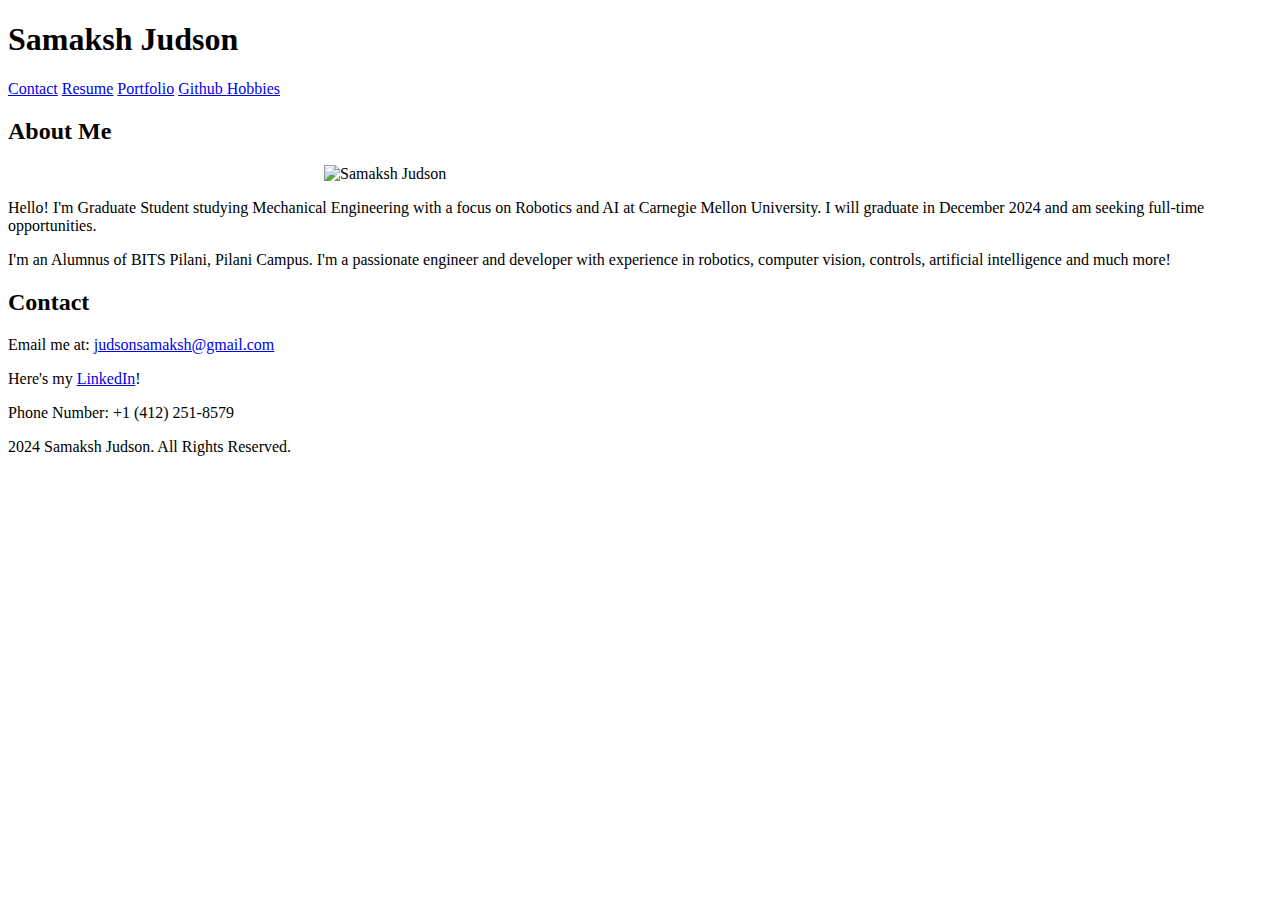
==== index.html @ 07c5fe6e "Added profile picture and updated about section" ====
<!DOCTYPE html>
<html lang="en">
<head>
    <meta charset="UTF-8">
    <meta name="viewport" content="width=device-width, initial-scale=1.0">
    <meta http-equiv="X-UA-Compatible" content="ie=edge">
    <title>Samaksh Judson</title>
    <link rel="stylesheet" href="styles.css">
    <link rel="icon" href="Pictures/DALL·E 2024-10-22 22.11.29 - A playful dog, perhaps a golden retriever or bulldog, skateboarding down a city street. The dog is standing confidently on a skateboard with one paw p.png" type="image/x-icon">

</head>
<body>
    <header>
        <h1>Samaksh Judson</h1>
    </header>

    <nav>
        <a href="mailto:judsonsamaksh@gmail.com">Contact</a>
        <a href="https://github.com/Samaksh0278/Samaksh0278.github.io/blob/main/Pictures/Samaksh_Judson___S.pdf" target="_blank">Resume</a>
        <a href="portfolio.html">Portfolio</a>
        <a href="https://github.com/Samaksh0278">Github </a>
        <a href="hobbies.html">Hobbies</a>

    </nav>


    <section id="about">
        <h2>About Me</h2>
        <div class="about-content">
            <img src="Pictures/DisplayPic.png" alt="Samaksh Judson" style="display: block; margin: 0 auto; max-width: 50%; height: auto;">
            <p>
                Hello! I'm Graduate Student studying Mechanical Engineering with a focus on Robotics and AI at Carnegie Mellon University. I will graduate in December 2024 and am seeking full-time opportunities.
            </p>
            <p>
                I'm an Alumnus of BITS Pilani, Pilani Campus. I'm a passionate engineer and developer with experience in robotics, computer vision, controls, artificial intelligence and much more!
            </p>
        </div>
    </section>

    <section id="contact">
        <h2>Contact</h2>
        <p>Email me at: <a href="mailto:judsonsamaksh@gmail.com">judsonsamaksh@gmail.com</a></p>
        <p>Here's my  <a href="https://www.linkedin.com/in/samakshjudson/"> LinkedIn</a>! </p>
        <p>Phone Number: +1 (412) 251-8579</p>
    </section>

    

    
    <footer>
        <p> 2024 Samaksh Judson. All Rights Reserved.</p>
    </footer>
</body>
</html>
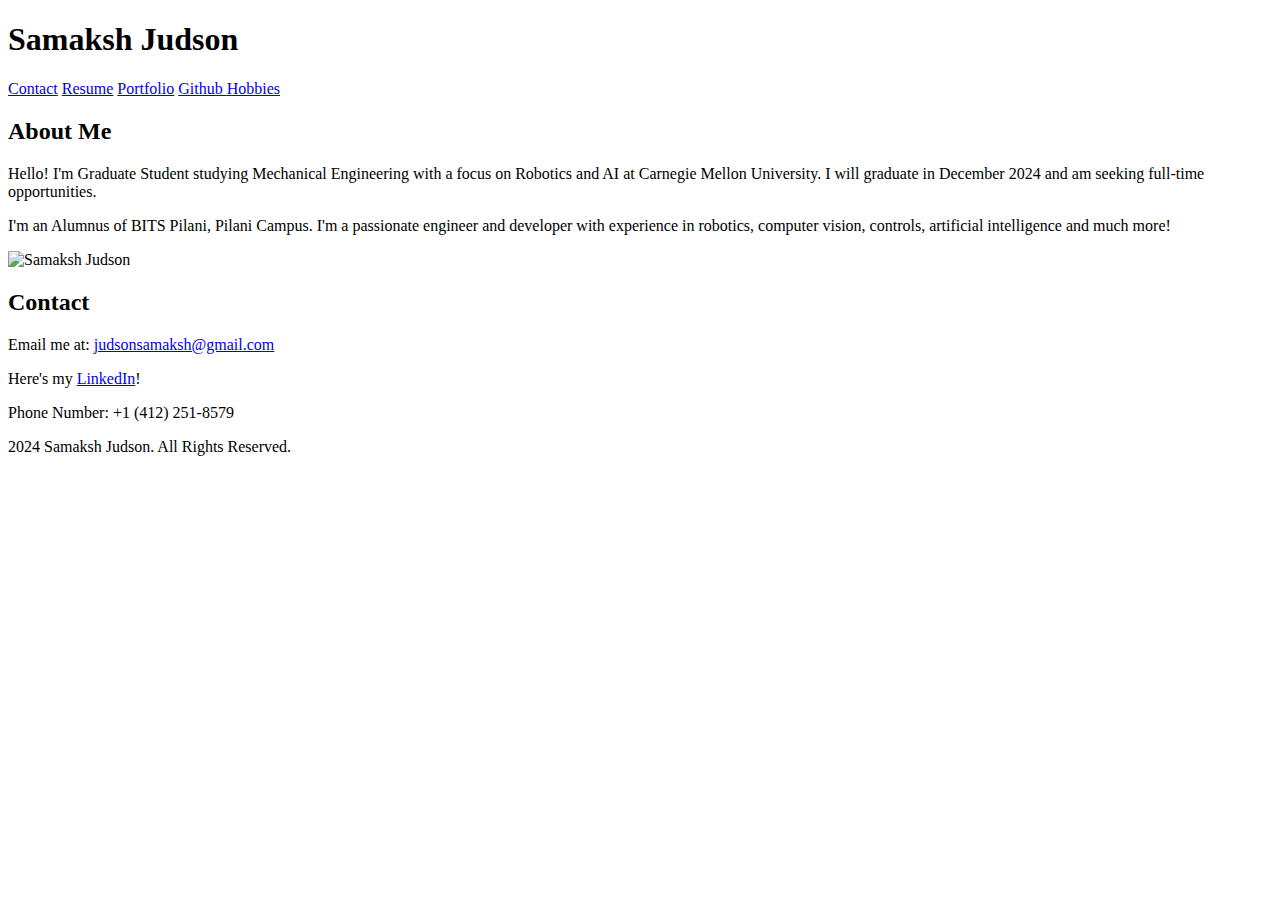
==== commit c982d95a: "Added profile picture and updated about section" ====
--- a/index.html
+++ b/index.html
@@ -27,16 +27,21 @@
     <section id="about">
         <h2>About Me</h2>
         <div class="about-content">
-            <img src="Pictures/DisplayPic.png" alt="Samaksh Judson" style="display: block; margin: 0 auto; max-width: 50%; height: auto;">
+            
+
             <p>
                 Hello! I'm Graduate Student studying Mechanical Engineering with a focus on Robotics and AI at Carnegie Mellon University. I will graduate in December 2024 and am seeking full-time opportunities.
             </p>
             <p>
                 I'm an Alumnus of BITS Pilani, Pilani Campus. I'm a passionate engineer and developer with experience in robotics, computer vision, controls, artificial intelligence and much more!
             </p>
+
+            <img src="Pictures/DisplayPic.png" alt="Samaksh Judson" 
+            style="display: block; margin-left: 0; max-width: 20%; height: auto; float: left;">
+            
         </div>
     </section>
-
+    <div style="clear: both;"></div>
     <section id="contact">
         <h2>Contact</h2>
         <p>Email me at: <a href="mailto:judsonsamaksh@gmail.com">judsonsamaksh@gmail.com</a></p>
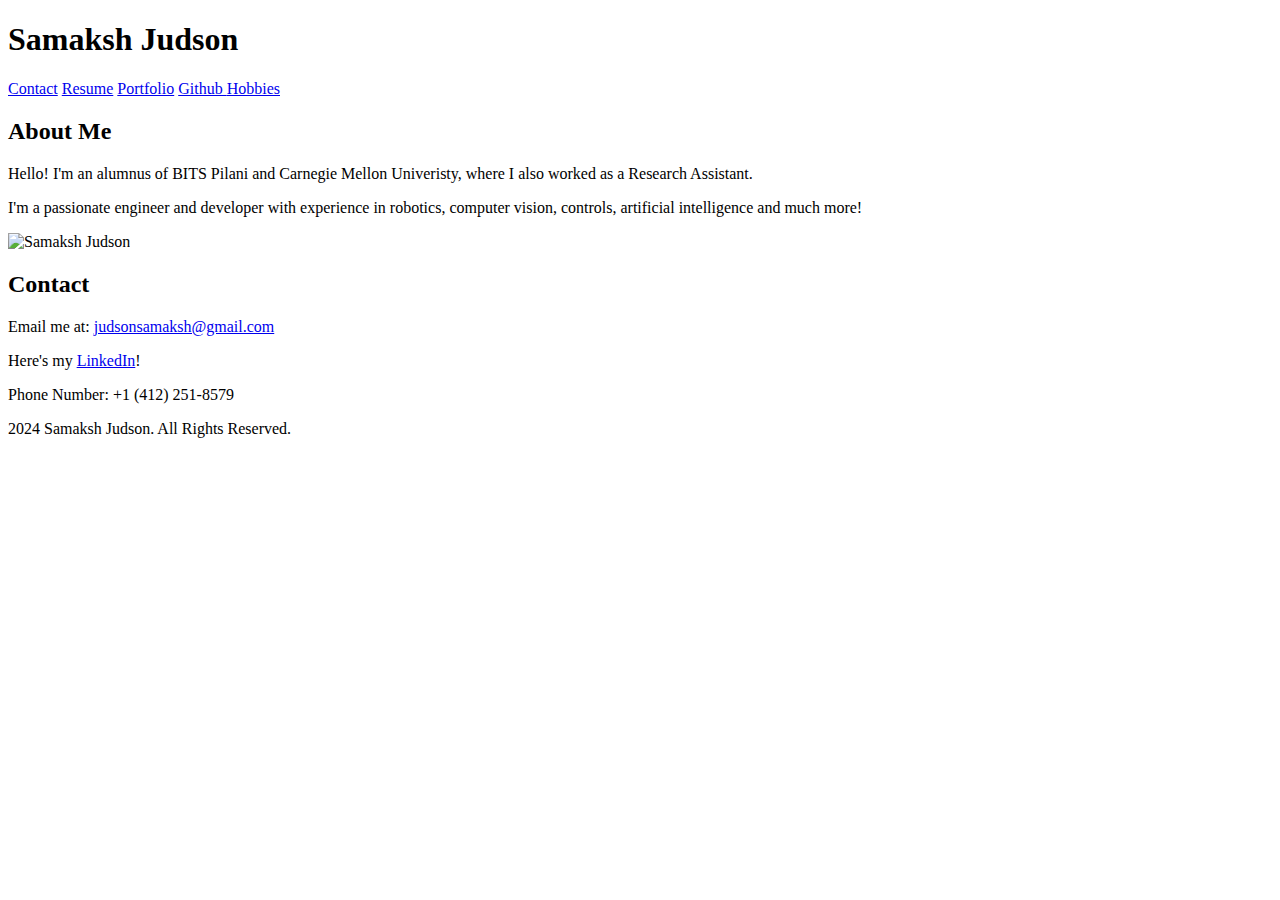
==== commit c196cdb1: "Content Update" ====
--- a/index.html
+++ b/index.html
@@ -30,10 +30,10 @@
             
 
             <p>
-                Hello! I'm Graduate Student studying Mechanical Engineering with a focus on Robotics and AI at Carnegie Mellon University. I will graduate in December 2024 and am seeking full-time opportunities.
+                Hello! I'm an alumnus of BITS Pilani and Carnegie Mellon Univeristy, where I also worked as a Research Assistant.
             </p>
             <p>
-                I'm an Alumnus of BITS Pilani, Pilani Campus. I'm a passionate engineer and developer with experience in robotics, computer vision, controls, artificial intelligence and much more!
+                I'm a passionate engineer and developer with experience in robotics, computer vision, controls, artificial intelligence and much more!
             </p>
 
             <img src="Pictures/DisplayPic.png" alt="Samaksh Judson" 
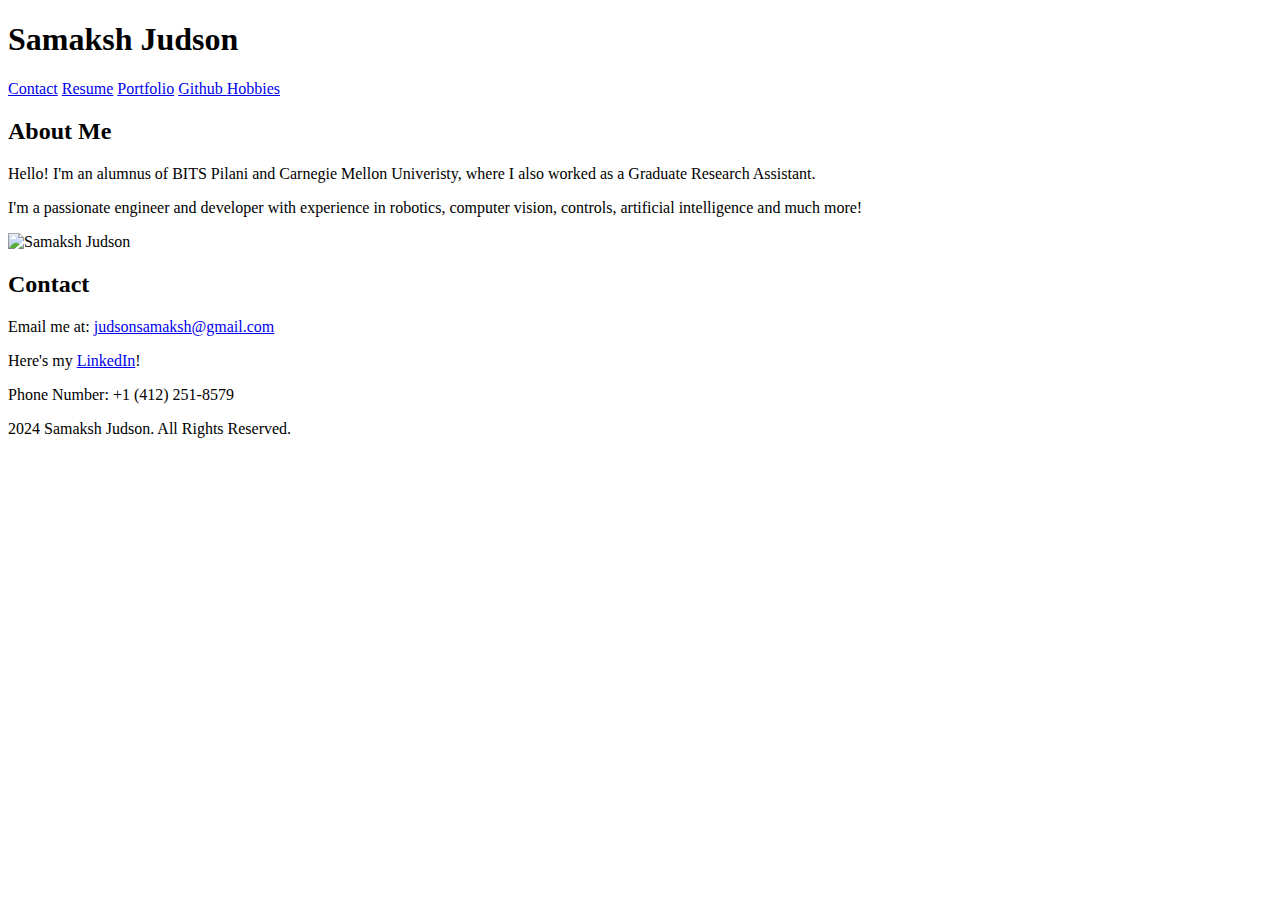
==== commit 7a2630a8: "Index Update" ====
--- a/index.html
+++ b/index.html
@@ -30,7 +30,7 @@
             
 
             <p>
-                Hello! I'm an alumnus of BITS Pilani and Carnegie Mellon Univeristy, where I also worked as a Research Assistant.
+                Hello! I'm an alumnus of BITS Pilani and Carnegie Mellon Univeristy, where I also worked as a Graduate Research Assistant.
             </p>
             <p>
                 I'm a passionate engineer and developer with experience in robotics, computer vision, controls, artificial intelligence and much more!
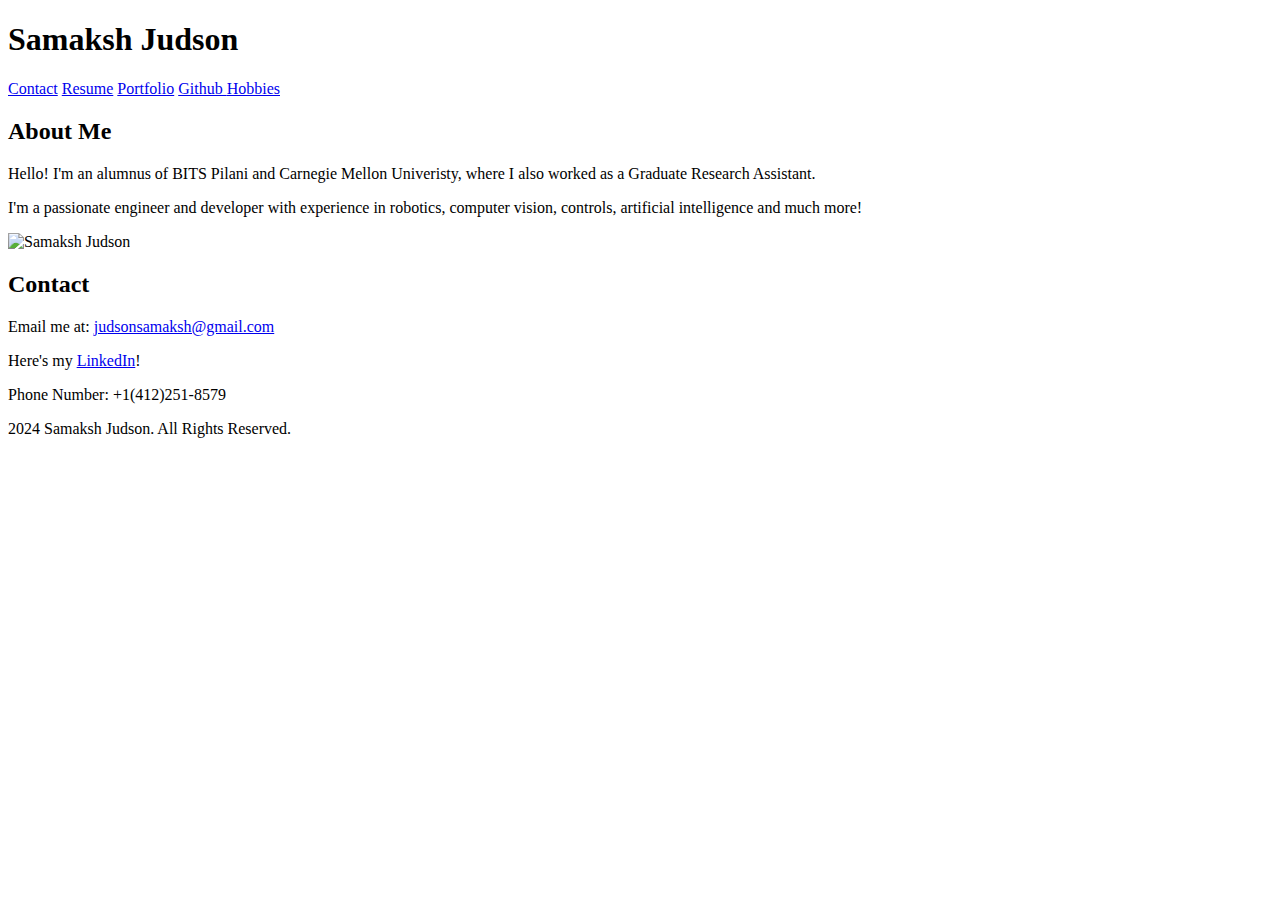
==== commit ed1692c3: "minor change" ====
--- a/index.html
+++ b/index.html
@@ -46,7 +46,7 @@
         <h2>Contact</h2>
         <p>Email me at: <a href="mailto:judsonsamaksh@gmail.com">judsonsamaksh@gmail.com</a></p>
         <p>Here's my  <a href="https://www.linkedin.com/in/samakshjudson/"> LinkedIn</a>! </p>
-        <p>Phone Number: +1 (412) 251-8579</p>
+        <p>Phone Number: +1(412)251-8579</p>
     </section>
 
     
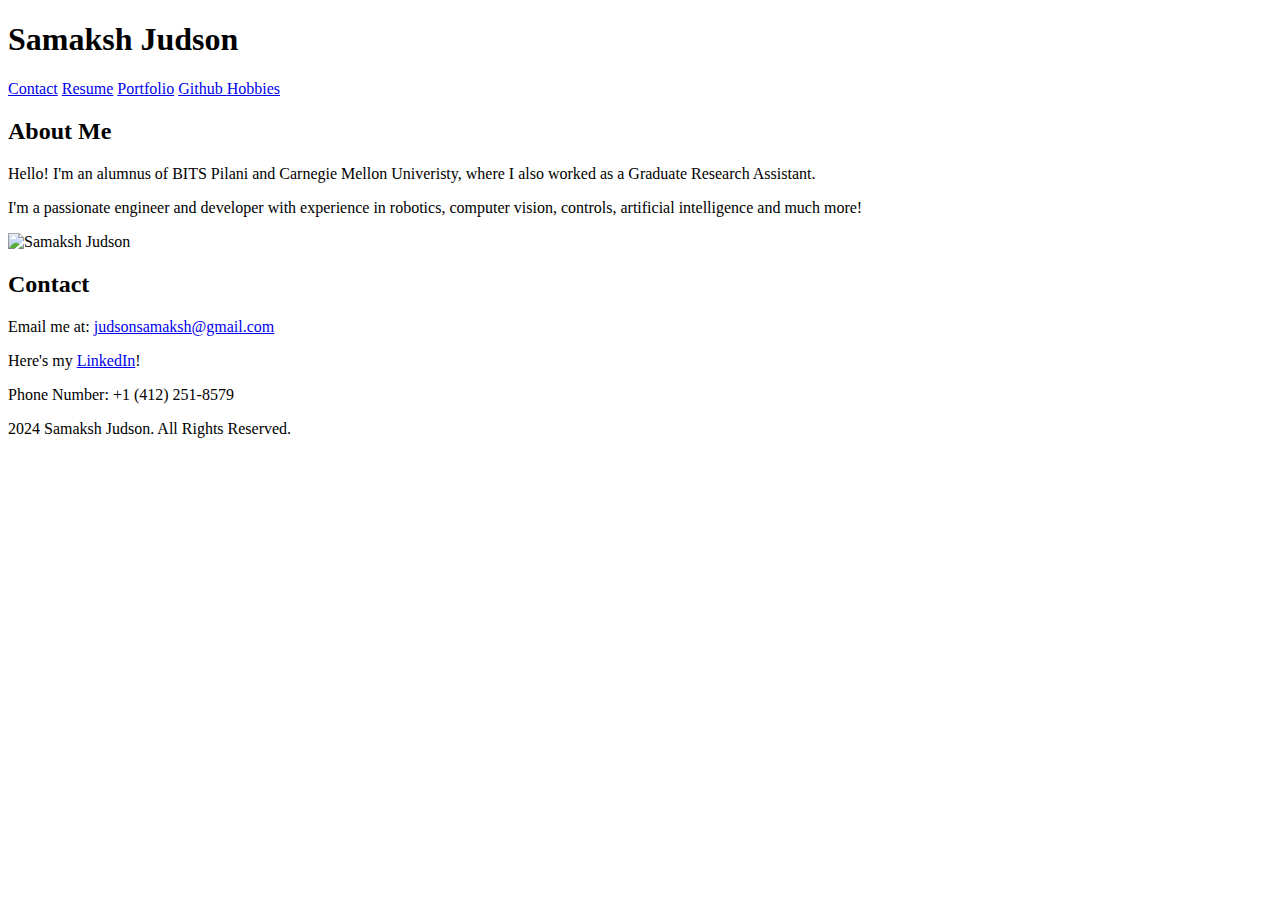
==== commit 19ec0af2: "minor change" ====
--- a/index.html
+++ b/index.html
@@ -46,7 +46,7 @@
         <h2>Contact</h2>
         <p>Email me at: <a href="mailto:judsonsamaksh@gmail.com">judsonsamaksh@gmail.com</a></p>
         <p>Here's my  <a href="https://www.linkedin.com/in/samakshjudson/"> LinkedIn</a>! </p>
-        <p>Phone Number: +1(412)251-8579</p>
+        <p>Phone Number: +1 (412) 251-8579</p>
     </section>
 
     
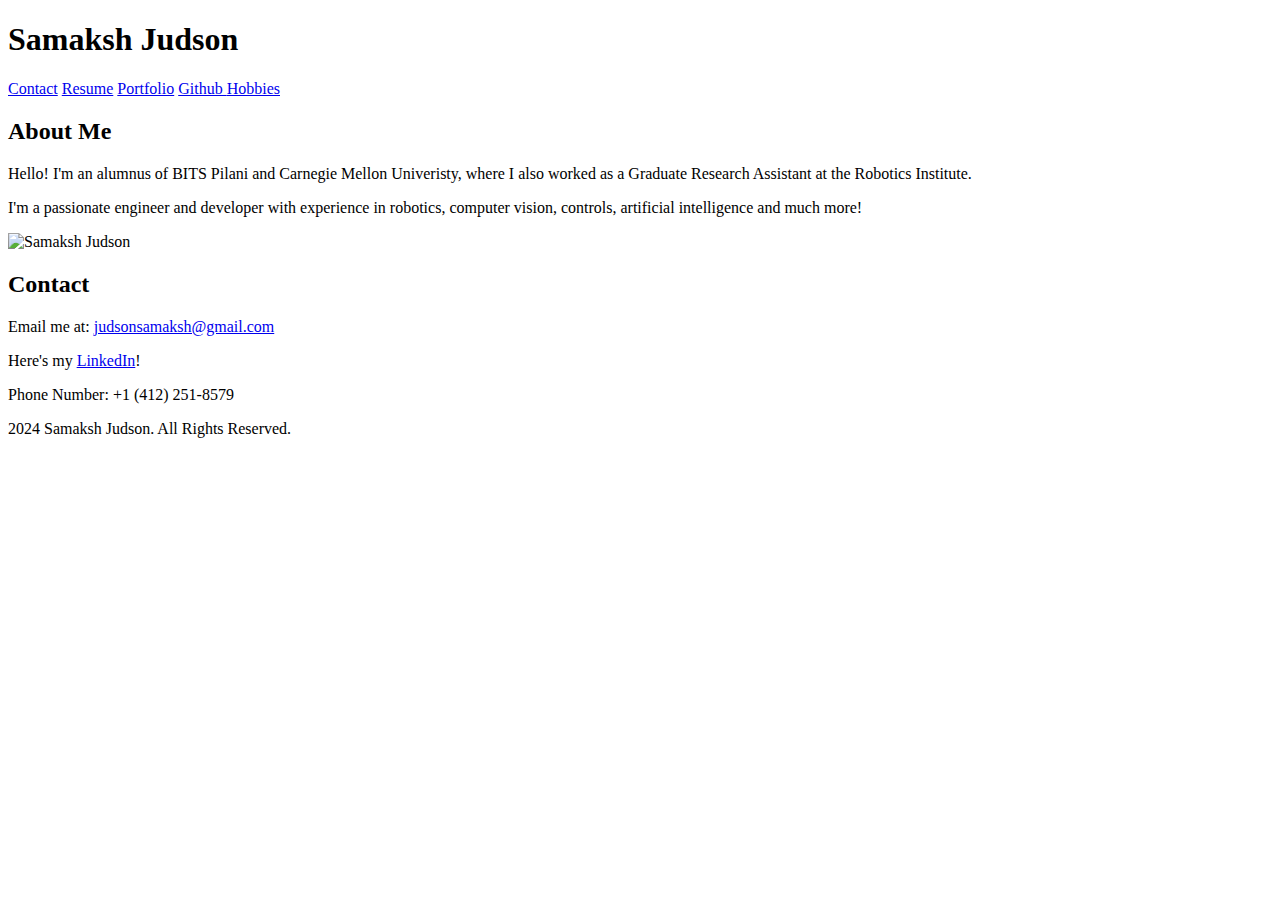
==== commit ff7544c7: "minor change" ====
--- a/index.html
+++ b/index.html
@@ -30,7 +30,7 @@
             
 
             <p>
-                Hello! I'm an alumnus of BITS Pilani and Carnegie Mellon Univeristy, where I also worked as a Graduate Research Assistant.
+                Hello! I'm an alumnus of BITS Pilani and Carnegie Mellon Univeristy, where I also worked as a Graduate Research Assistant at the Robotics Institute.
             </p>
             <p>
                 I'm a passionate engineer and developer with experience in robotics, computer vision, controls, artificial intelligence and much more!
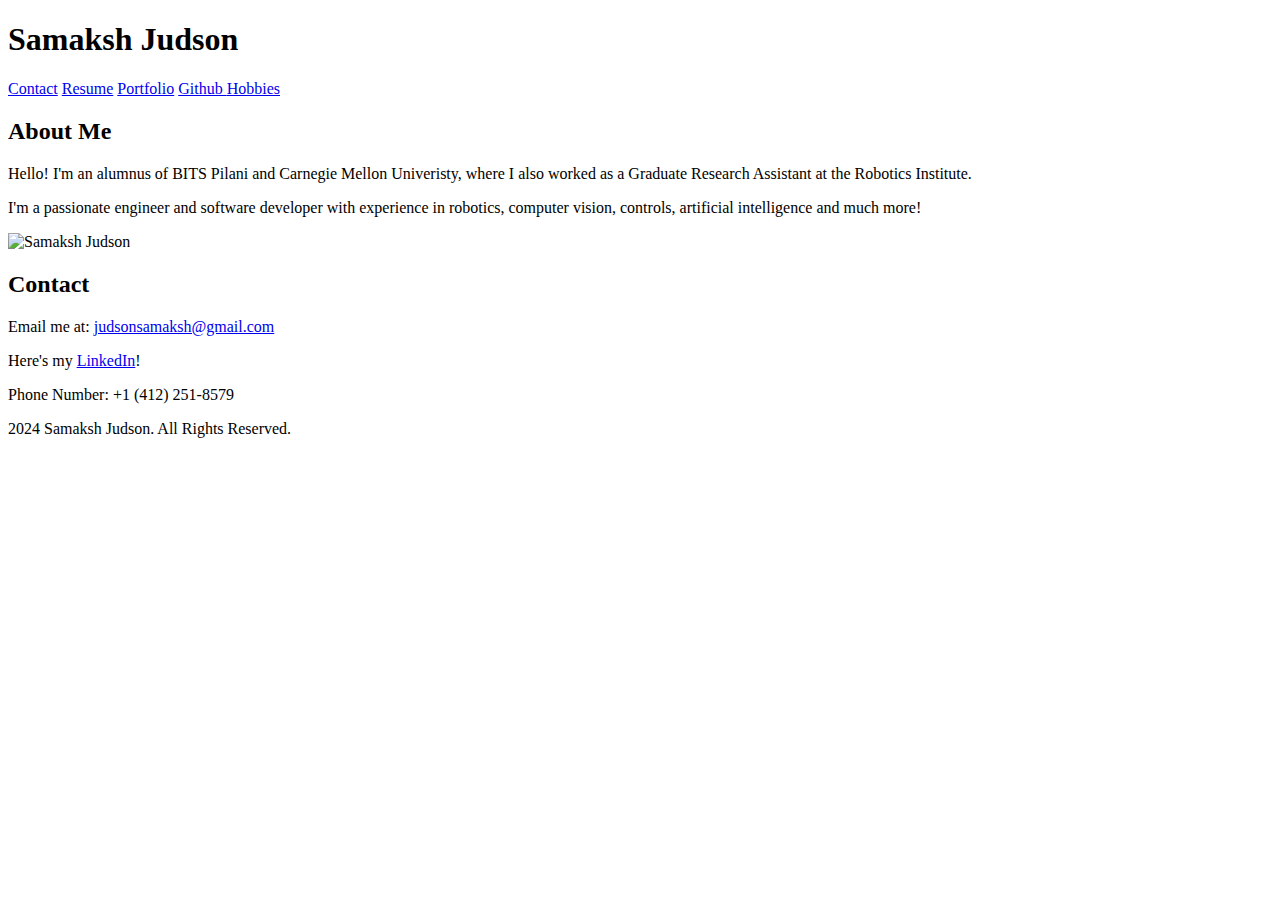
==== commit 592ead40: "minor change" ====
--- a/index.html
+++ b/index.html
@@ -33,7 +33,7 @@
                 Hello! I'm an alumnus of BITS Pilani and Carnegie Mellon Univeristy, where I also worked as a Graduate Research Assistant at the Robotics Institute.
             </p>
             <p>
-                I'm a passionate engineer and developer with experience in robotics, computer vision, controls, artificial intelligence and much more!
+                I'm a passionate engineer and software developer with experience in robotics, computer vision, controls, artificial intelligence and much more!
             </p>
 
             <img src="Pictures/DisplayPic.png" alt="Samaksh Judson" 
